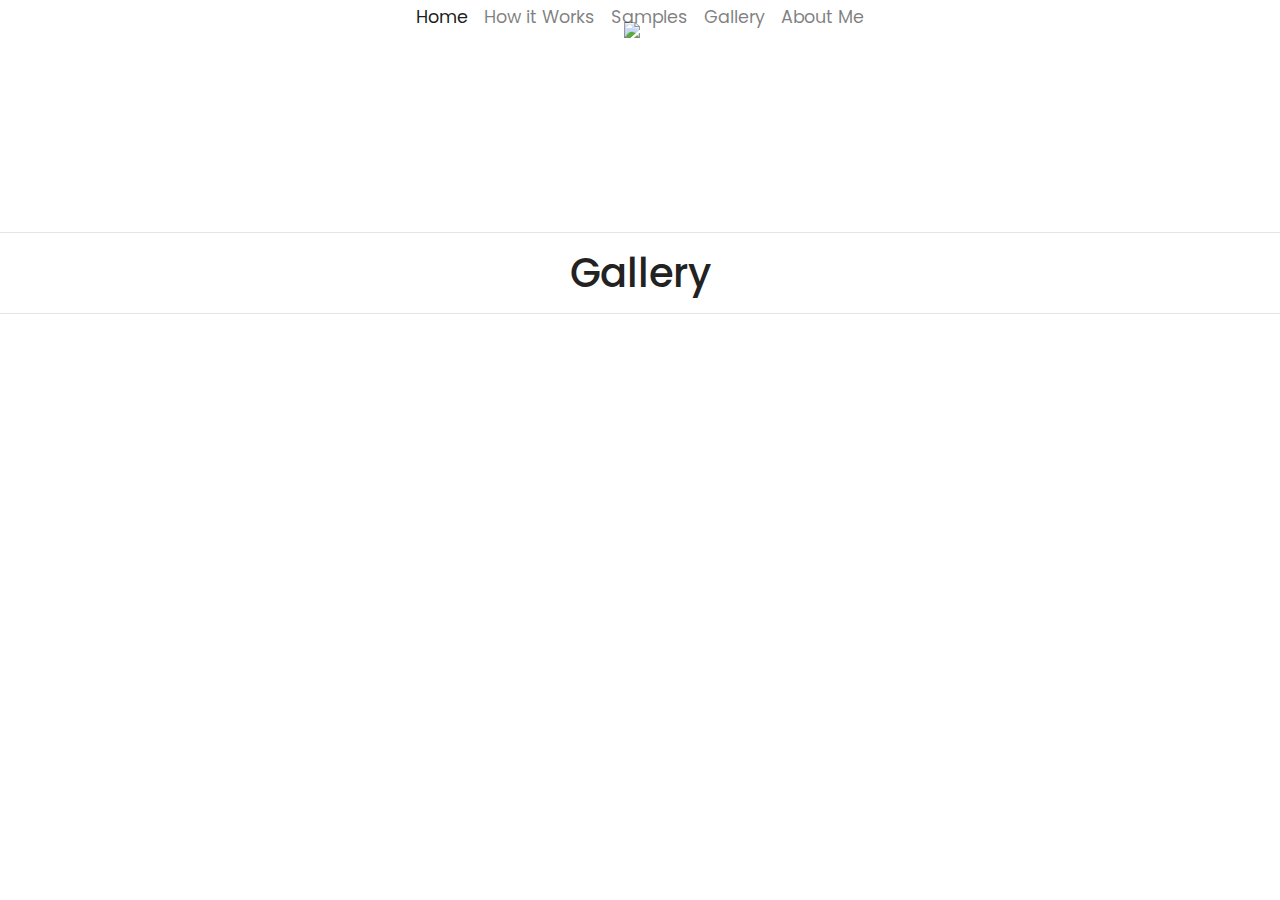
==== Gallery.html @ 3b33c1b4 "Added pages" ====
<!DOCTYPE html>
<html lang="en">
<head>
  <title>TruePortraits</title>
  <meta charset="utf-8">
  <meta name="viewport" content="width=device-width, initial-scale=1">
	<link rel="stylesheet" href="https://maxcdn.bootstrapcdn.com/bootstrap/4.3.1/css/bootstrap.min.css">
  <script src="https://ajax.googleapis.com/ajax/libs/jquery/3.4.0/jquery.min.js"></script>
  <script src="https://maxcdn.bootstrapcdn.com/bootstrap/4.3.1/js/bootstrap.min.js"></script>
  <script src="https://cdnjs.cloudflare.com/ajax/libs/popper.js/1.14.7/umd/popper.min.js"></script>
  <script src="https://use.fontawesome.com/releases/v5.0.8/js/all.js"></script>
  <link href="styles.css" rel="stylesheet">
</head>
<body>

<!--Navigation Bar-->
<nav class="navbar navbar-expand-md navbar-light ">
<div class="container-fluid">
  <div class="navbar-header">
    <a class="navbar-brand" href="index.html"><img src="img/logo.jpg"></a>
  </div>
    <button class="navbar-toggler" type="button" data-toggle="collapse" data-target="#navbarResponsive">
        <span class="navbar-toggler-icon"></span>
    </button>
  <div class="topnav-centered" id="navbarResponsive">
    <ul class="navbar-nav ml-auto">
      <li class="nav-item active">
        <a class="nav-link" href="index.html">Home</a>
      </li>
      <li class="nav-item">
        <a class="nav-link" href="How-it-Works.html">How it Works</a>
      </li>
      <li class="nav-item">
        <a class="nav-link" href="Samples.html">Samples</a>
      </li>
      <li class="nav-item">
        <a class="nav-link" href="Gallery.html">Gallery</a>
      </li>
      <li class="nav-item">
        <a class="nav-link" href="About-Me.html">About Me</a>
      </li>
    </div>
</div>
</nav>

<hr class="light">
<h1 class="text-center">
  Gallery
  <h1>
<hr class="light">

</body>
</html>
---- styles.css ----
@import url('https://fonts.googleapis.com/css?family=Poppins:400,500,700');

html, body {
  height: 100%;
  weight: 100%;
  font-family: 'Poppins', sans-serif;
  color: #222;
}

.nav-link {
  font-size: 1.1em !important;
  height: 225px;
}

.navbar-header {
    text-align: center;
    width: 100%;
    height: 200px;
    padding: 0px;
}

.carousel {
  width: 800px;
  height: 800px;
  margin-left: 300px;
}

.carousel-inner img{
  width:50%;
  height:50%;
}

.topnav-centered {
  float: none;
  position: absolute;
  top: 50%;
  left: 50%;
  transform: translate(-50%, -50%);
}

footer {
  background-color: #3f3f3f;
  color: #d5d5d5;
}









/*---Media Queries --*/
@media (max-width: 992px) {

  }
@media (max-width: 768px) {

}
@media (max-width: 576px) {

}


/*---Firefox Bug Fix --*/
.carousel-item {
  transition: -webkit-transform 0.5s ease;
  transition: transform 0.5s ease;
  transition: transform 0.5s ease, -webkit-transform 0.5s ease;
  -webkit-backface-visibility: visible;
  backface-visibility: visible;
}
/*--- Fixed Background Image --*/
figure {
  position: relative;
  width: 100%;
  height: 60%;
  margin: 0!important;
}
.fixed-wrap {
  clip: rect(0, auto, auto, 0);
  position: absolute;
  top: 0;
  left: 0;
  width: 100%;
  height: 100%;
}
#fixed {
  background-image: url('img/mac.png');
  position: fixed;
  display: block;
  top: 0;
  left: 0;
  width: 100%;
  height: 100%;
  background-size: cover;
  background-position: center center;
  -webkit-transform: translateZ(0);
          transform: translateZ(0);
  will-change: transform;
}
/*--- Bootstrap Padding Fix --*/
[class*="col-"] {
    padding: 1rem;
}


/*
Extra small (xs) devices (portrait phones, less than 576px)
No media query since this is the default in Bootstrap

Small (sm) devices (landscape phones, 576px and up)
@media (min-width: 576px) { ... }

Medium (md) devices (tablets, 768px and up)
@media (min-width: 768px) { ... }

Large (lg) devices (desktops, 992px and up)
@media (min-width: 992px) { ... }

Extra (xl) large devices (large desktops, 1200px and up)
@media (min-width: 1200px) { ... }
*/
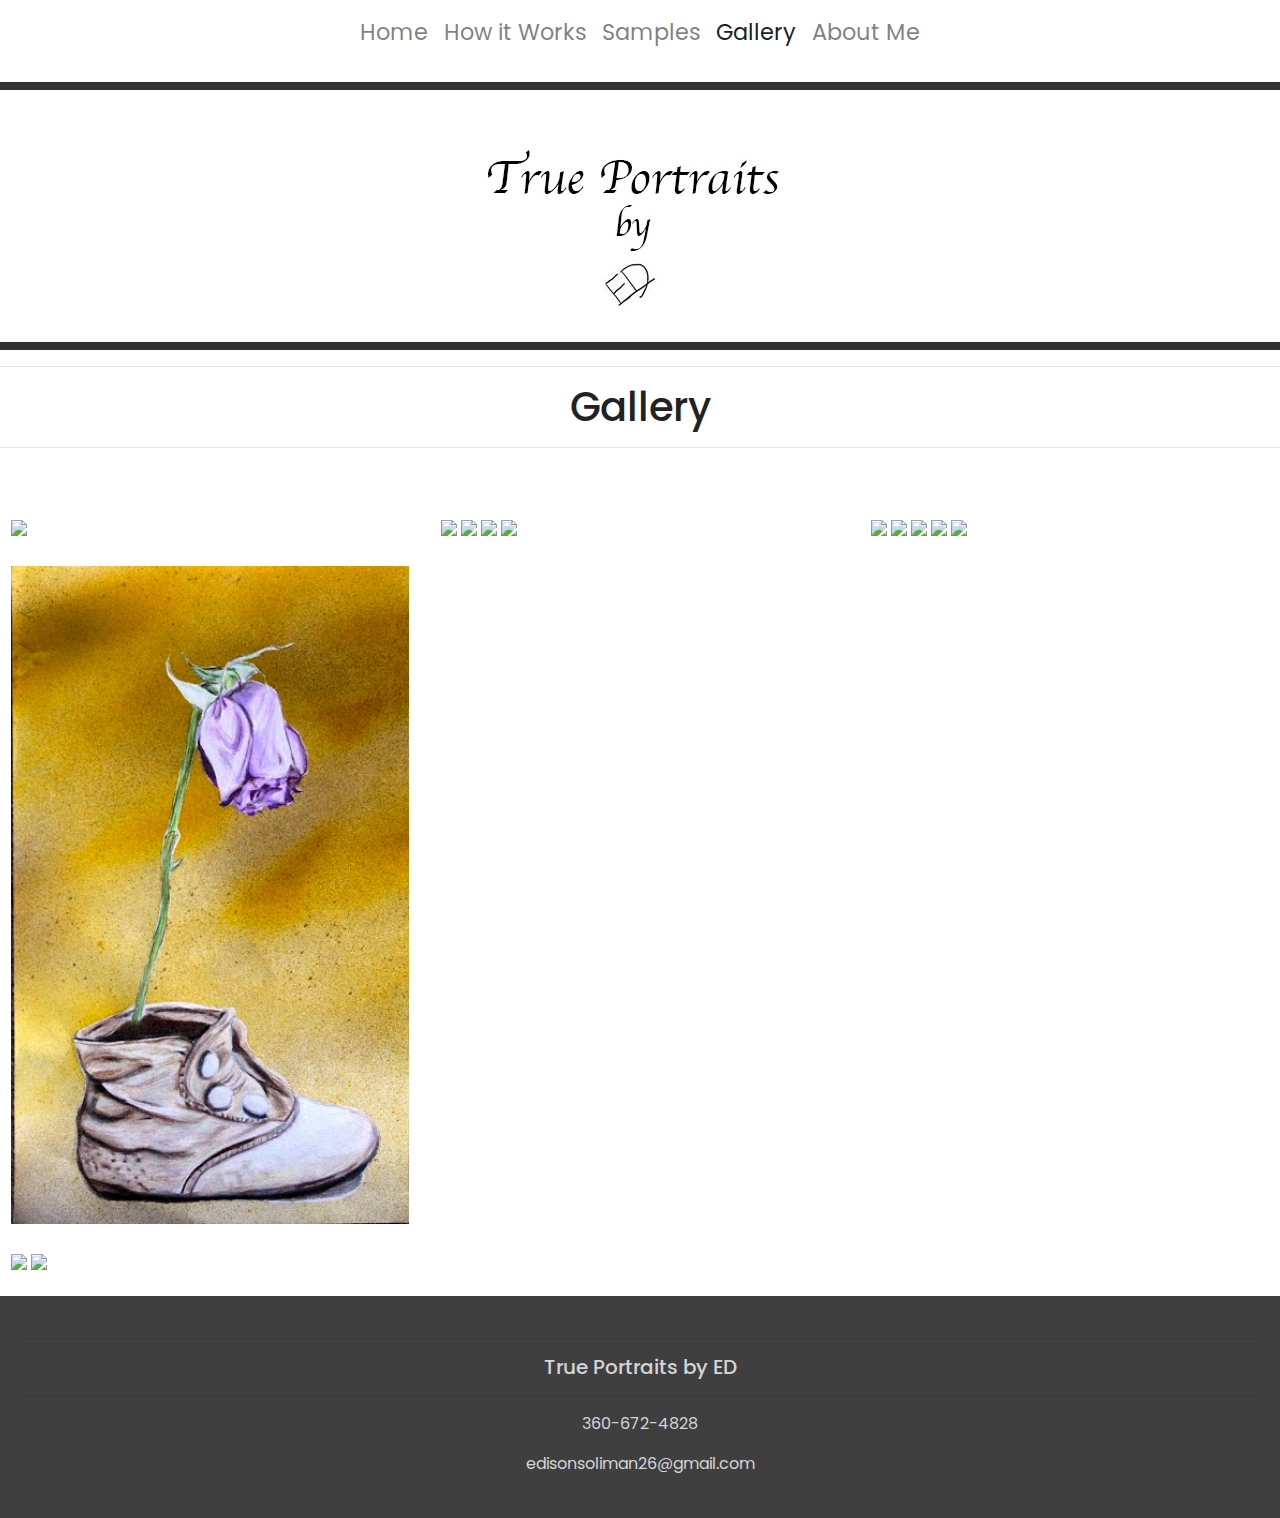
==== commit 2a69a132: "test2" ====
--- a/Gallery.html
+++ b/Gallery.html
@@ -13,41 +13,82 @@
 </head>
 <body>
 
-<!--Navigation Bar-->
-<nav class="navbar navbar-expand-md navbar-light ">
-<div class="container-fluid">
-  <div class="navbar-header">
-    <a class="navbar-brand" href="index.html"><img src="img/logo.jpg"></a>
+  <!--Navigation Bar-->
+  <nav class="navbar navbar-expand-lg navbar-light ">
+  <div class="container-fluid">
+    <div class="topnav-centered" id="navbarResponsive">
+      <ul class="navbar-nav ml-auto">
+        <li class="nav-item">
+          <a class="nav-link" href="index.html">Home</a>
+        </li>
+        <li class="nav-item">
+          <a class="nav-link" href="How-it-Works.html">How it Works</a>
+        </li>
+        <li class="nav-item">
+          <a class="nav-link" href="Samples.html">Samples</a>
+        </li>
+        <li class="nav-item active">
+          <a class="nav-link" href="Gallery.html">Gallery</a>
+        </li>
+        <li class="nav-item">
+          <a class="nav-link" href="About-Me.html">About Me</a>
+        </li>
+      </div>
   </div>
-    <button class="navbar-toggler" type="button" data-toggle="collapse" data-target="#navbarResponsive">
-        <span class="navbar-toggler-icon"></span>
-    </button>
-  <div class="topnav-centered" id="navbarResponsive">
-    <ul class="navbar-nav ml-auto">
-      <li class="nav-item active">
-        <a class="nav-link" href="index.html">Home</a>
-      </li>
-      <li class="nav-item">
-        <a class="nav-link" href="How-it-Works.html">How it Works</a>
-      </li>
-      <li class="nav-item">
-        <a class="nav-link" href="Samples.html">Samples</a>
-      </li>
-      <li class="nav-item">
-        <a class="nav-link" href="Gallery.html">Gallery</a>
-      </li>
-      <li class="nav-item">
-        <a class="nav-link" href="About-Me.html">About Me</a>
-      </li>
-    </div>
-</div>
-</nav>
+  </nav>
 
+  <!--Brand-->
+<hr id="brand">
+  <div class="logo">
+  <a class="navbar-brand" href="index.html"><img src="img/Logo.jpg"></a>
+  </div>
+<hr id="brand">
+
+  <!--Title-->
+<div>
 <hr class="light">
 <h1 class="text-center">
   Gallery
   <h1>
 <hr class="light">
+</div>
+
+<!--Gallery-->
+
+<div class="row">
+  <div class="col-md-4">
+    <img src="img/robots.jpg" style="width:100%">
+    <img src="img/flower.jpg" style="width:100%">
+    <img src="img/snake.jpg" style="width:100%">
+    <img src="img/tetris.jpg" style="width:100%">
+  </div>
+  <div class="col-md-4">
+    <img src="img/blanket.jpg" style="width:100%">
+    <img src="img/pug.jpg" style="width:100%">
+    <img src="img/torch.jpg" style="width:100%">
+    <img src="img/ball.jpg" style="width:100%">
+  </div>
+  <div class="col-md-4">
+    <img src="img/landscape.jpg" style="width:100%">
+    <img src="img/peacock.jpg" style="width:100%">
+    <img src="img/happy.jpg" style="width:100%">
+    <img src="img/sunset.jpg" style="width:100%">
+    <img src="img/skate.jpg" style="width:100%">
+  </div>
+</div>
+
+<!--Footer-->
+<footer>
+<div class="container-fluid padding">
+<div class="row text-center">
+  <div class="col-md-12 ">
+  <hr class="light">
+  <h5>True Portraits by ED</h5>
+  <hr class="light">
+  <p>360-672-4828</p>
+  <p>edisonsoliman26@gmail.com</p>
+</div>
+</footer>
 
 </body>
 </html>
--- a/styles.css
+++ b/styles.css
@@ -1,5 +1,7 @@
 @import url('https://fonts.googleapis.com/css?family=Poppins:400,500,700');
 
+
+/*index*/
 html, body {
   height: 100%;
   weight: 100%;
@@ -7,41 +9,98 @@
   color: #222;
 }
 
-.nav-link {
-  font-size: 1.1em !important;
-  height: 225px;
+.topnav-centered {
+  margin: auto;
 }
 
-.navbar-header {
-    text-align: center;
-    width: 100%;
-    height: 200px;
-    padding: 0px;
+.logo{
+  text-align: center;
+}
+
+.nav-link {
+  font-size: 1.4em !important;
 }
 
 .carousel {
-  width: 800px;
-  height: 800px;
-  margin-left: 300px;
+  margin: auto;
+  width: 50%;
+  height: 50%;
 }
 
-.carousel-inner img{
-  width:50%;
-  height:50%;
+#Welcome{
+  padding-left: 100px;
+  padding-right: 100px;
+  font-size: 23px;
+  font-family: serif;
+  font-style: italic;
 }
-
-.topnav-centered {
-  float: none;
-  position: absolute;
-  top: 50%;
-  left: 50%;
-  transform: translate(-50%, -50%);
-}
-
 footer {
   background-color: #3f3f3f;
   color: #d5d5d5;
 }
+
+ h1{
+   margin:auto;
+ }
+
+#brand {
+    height: 7px;
+    color: #333; /* old IE */
+    background-color: #333; /* Modern Browsers */
+}
+
+
+/*How it Works*/
+#idk{
+  text-align: center;
+  font-size: 50px;
+}
+
+#HIW{
+  text-align: center;
+  font-size: 40px;
+  padding: 40px;
+}
+
+/*Gallery & Samples*/
+.row {
+    display: flex;
+    flex-wrap: wrap;
+    padding: 10px;
+}
+
+.col-md-4 {
+}
+
+.col-md-4 img {
+    margin-top: 30px;
+}
+
+#caption {
+  text-align: center;
+  font-weight: bold;
+}
+/*About Me*/
+#self{
+  padding: 35px;
+}
+
+#Bio{
+  font-size: 23px;
+  padding-top: 6%;
+  padding-left: 30px;
+  font-family: serif;
+  font-style: italic;
+}
+
+#footer{
+  clear:both;
+}
+
+
+
+
+
 
 
 
